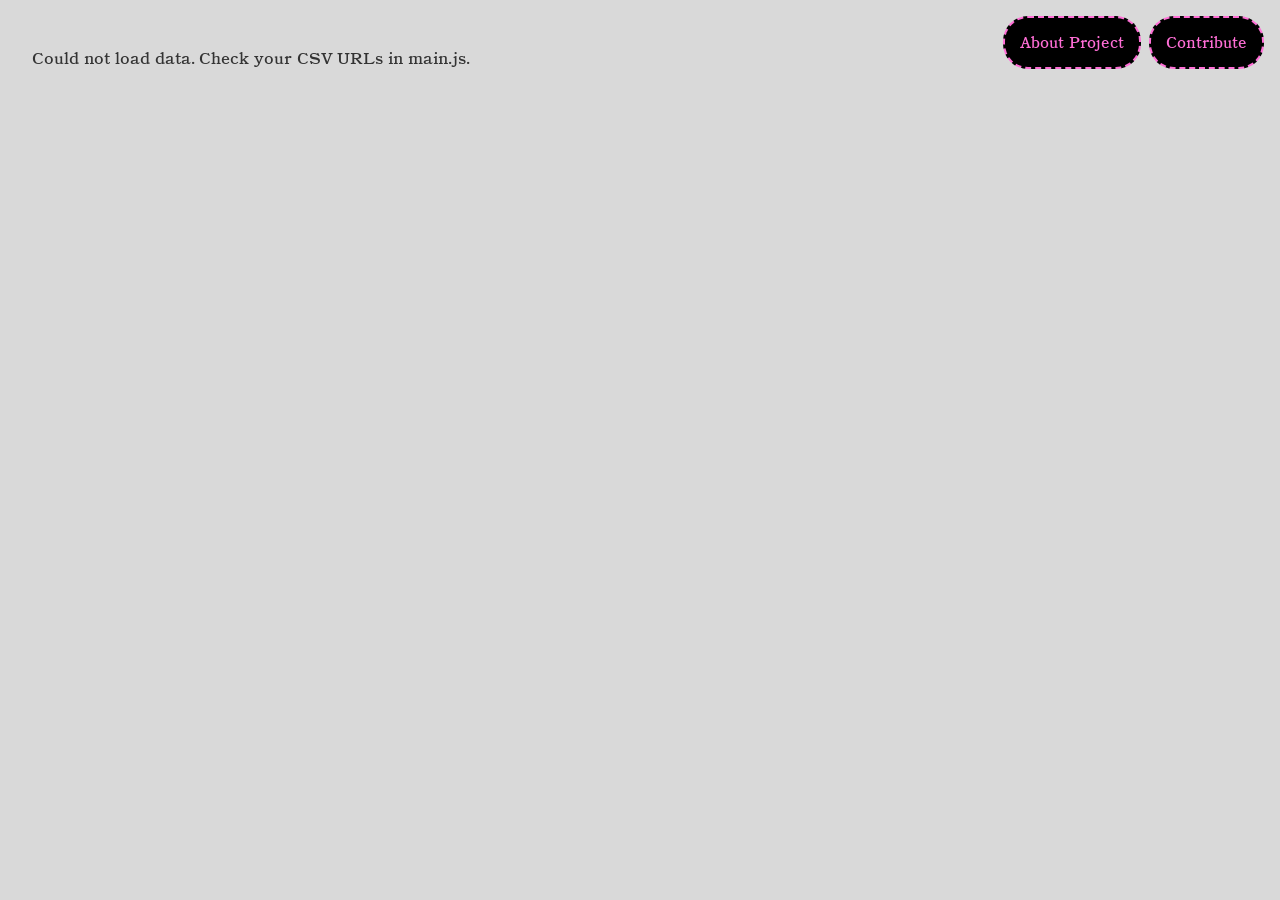
==== main-project/index.html @ a1c2e02a "good-enough-for-now" ====
<!DOCTYPE html>
<html lang="en">
<head>
    <meta charset="UTF-8">
    <meta name="viewport" content="width=device-width, initial-scale=1.0">
    <title>Femme*Net</title>
    <link rel="stylesheet" href="main.css">
    <meta name="viewport" content="width=device-width, initial-scale=1.0">
    <script src="https://cdn.jsdelivr.net/npm/d3@7/dist/d3.min.js"></script>
</head>
<body>
  <div class="buttons">
    <button class="about-btn">About Project</button>
    <a href="https://forms.gle/D9vr47WLoJyiMikB8" target="_blank">
      <button class="contribute-btn">Contribute</button>
    </a>
  </div>

  <div class="about-sidebar sidebar">
  <img src="caps-about-us-header.svg" alt="About Femme*Net" class="sidebar-header-img" />
    <p>Femme*Net is a public archive to celebrate the women in technology. With a focus on the past, present, and future, our goal is to make feminist internet history accessible to all. This is a love letter to the women who had a hand in building the modern internet. It is also for the next generation of women, a record for all of us to continue building a more equitable internet where women's perspectives are represented.</p>
<p>Ants are one of nature's most enduring symbols of collective intelligence and of invisible labor made visible.
Each ant follows its own path, leaves its own trail, and yet together they build something far greater than any individual could alone. No single ant is credited. No single ant leads. And still, the colony finds its way.</p>
<p>Femme*Net draws on this same truth. The women who built the internet rarely had their names in the headlines. They worked in the background, laid the groundwork, and left trails that others followed, often without knowing it. This archive is an act of making those trails visible.</p>
The ant is not just a symbol of efficiency or optimization. Here, it is a symbol of collective, uncredited, essential work and of what becomes possible when we finally start tracing those paths back to the women who made them.
</p>
<div class="hidden-about">
  <h3>The Hidden About</h3>
  <p>This project started as my way of healing through a fuck-ass situationship with a tech bro that low-key ruined my perception of how data is treated on the internet. I had many evil thoughts about that man, which I worked through with my therapist, but I digress.</p>
<p>That experience sparked an idea: what if the internet were run by women? In this age of automation and AI, what does it mean to be a cyberfeminist in the 21st century? What resources can women access, and how do we acknowledge the work women have done across the past, present, and future?</p>
<p>When VNS Matrix introduced cyberfeminism, their manifesto imagined an internet that could be rewritten and reclaimed. Femme*Net builds on that same question, but through an archive.
Anyways, this is the same thing I wrote earlier, just a little unfiltered. My teacher says not to self-censor, but I thought it was funny to add more context</p>
</p>
</div>
    <button class="close-btn">x</button>
      </div>

  <div class="noise"></div>
  <div id="graph"></div>

  <script src="main.js"></script>
</body>
</body>
</html>
---- main-project/main.css ----
@font-face {
    font-family: 'CatalogueLLTrialWeb-Regular';
    src: url('CatalogueLLTrialWeb-Regular.woff2') format('woff2');
    font-display: swap;
}

h2 {
  font-family: 'CatalogueLLTrialWeb-Regular', serif;
  font-size: 3rem;
  color: black;
  letter-spacing: -0.03em;
}

*, *::before, *::after {
    box-sizing: border-box;
}

body {
    margin: 0;
    padding: 0;
    overflow: hidden;
    font-family: 'CatalogueLLTrialWeb-Regular', serif;
}

.noise {
    position: fixed;
    inset: 0;
    width: 100%;
    height: 100vh;
    background-color: #D9D9D9;
    z-index: 0;
}

.noise::before {
    content: '';
    position: fixed;
    inset: 0;
    background-image: url('noise.png');
    background-size: 200px 200px;
    pointer-events: none;
    z-index: 1;
    opacity: 0.5;
    animation: noise 0.75s steps(1) infinite;
}


#graph {
    position: fixed;
    inset: 0;
    width: 100vw;
    height: 100vh;
    z-index: 2;
    background: transparent;
}

#graph svg {
    display: block;
    width: 100%;
    height: 100%;
}


.buttons {
    position: fixed;
    top: 1rem;
    right: 1rem;
    display: flex;
    gap: 0.5rem;
    z-index: 10;
}

.about-btn,
.contribute-btn {
    padding: 15px;
    color: #FF6ED6;
    background-color: black;
    cursor: pointer;
    border-radius: 25px;
    font-family: 'CatalogueLLTrialWeb-Regular', serif;
    font-size: 15px;
    border: 2px dashed #FF6ED6;
    transition: background-color 0.2s ease, color 0.2s ease, border-color 0.2s ease;
}

.about-btn:hover,
.contribute-btn:hover {
    color: black;
    background-color: #FF6ED6;
    border: 2px dashed black;
    transform: scale(1.05);
}

.sidebar {
  position: fixed;
  top: 15px;
  bottom: 15px;
  left: 50%;
  transform: translateX(-50%) translateY(100%);
  width: 650px;
  gap: 0.5rem;
  max-height: auto;
  overflow-y: auto;
  background: #FF6ED6;
  border-radius: 25px;
  border: 2px dashed black;
  transition: transform 0.45s cubic-bezier(0.16, 1, 0.3, 1);
  z-index: 12;
  text-align: left;
  color: black;
  font-family: 'CatalogueLLTrialWeb-Regular', serif;
  font-size: 1.4rem;
  padding: 2rem;
    scrollbar-width: none; 
  -ms-overflow-style: none; 
  line-height: 1.65rem;
    transform: translateX(-50%) translateY(calc(100% + 15px));
}

.sidebar.open {
  transform: translateX(-50%) translateY(0%);
}

.sidebar-header-img {
  display: block;
  margin: 0 auto;
}
.sidebar::-webkit-scrollbar {
  display: none; 
}
.sidebar h3 {
    text-align: center;
}
.hidden-about {
  color: #FF6ED6;
  font-family: 'CatalogueLLTrialWeb-Regular', serif;
  font-size: 1.4rem;
  line-height:1.6rem;
  transition: color 0.3s ease;
  cursor: default;
}

.hidden-about:hover {
  color: black; 
}

.sidebar.open {
  transform: translateX(-50%) translateY(0%);
}


.close-btn {
  position: absolute;
  top: 1.2rem;
  right: 1.2rem;
  background: none;
  border: none;
  color: black;
  font-family: sans-serif;
  font-size: 1.2rem;
  cursor: pointer;
  padding: 0;
  line-height: 1;
}
#node-card {
    position: fixed;
    top: 50%;
    right: 2rem;
    transform: translateY(-50%) translateX(110%);
    width: 500px;
    background: #000000;
    border: 2px dashed #ffffff;
    border-radius: 25px;
    padding: 2rem;
    transition: transform 0.35s cubic-bezier(0.16, 1, 0.3, 1);
    font-family: 'CatalogueLLTrialWeb-Regular', serif;
    z-index: 6;
}

#node-card.visible {
    transform: translateY(-50%) translateX(0%);
}

#card-close {
    position: absolute;
    top: 1rem;
    right: 1rem;
    background: none;
    border: none;
    color: #aaa;
    font-size: 1rem;
    cursor: pointer;
    line-height: 1;
}

#card-close:hover {
    color: #fff;
}

#card-title {
    font-family: 'CatalogueLLTrialWeb-Regular', serif;
    font-size: 1.4rem;
    color: #FF6ED6;
    margin: 0 0 0.4rem 0;
    line-height: 1.2;
}

#card-subheader {
    font-family: 'CatalogueLLTrialWeb-Regular', serif;
    font-size: 0.85rem;
    color: white;
    margin: 0 0 0.5rem 0;
    font-style: italic;
}

#card-meta {
    font-family: 'CatalogueLLTrialWeb-Regular', serif;
    font-size: 0.75rem;
    color: white;
    margin-bottom: 0.7rem;
    display: flex;
    gap: 0.4rem;
}

#card-contribution {
    font-family: 'CatalogueLLTrialWeb-Regular', serif;
    font-size: 0.82rem;
    color: white;
    line-height: 1.4;
    margin: 0;
}

#card-category {
    font-family: 'CatalogueLLTrialWeb-Regular', serif;
    font-size: 0.7rem;
    letter-spacing: 0.12em;
    text-transform: uppercase;
    margin-top: 0.8rem;
    font-weight: 600;
}


.curated-node:hover image {
    filter: brightness(0) saturate(100%) invert(63%) sepia(60%) saturate(500%) hue-rotate(280deg) brightness(1.1);
}

.user-label {
    opacity: 0;
    transition: opacity 0.2s;
    pointer-events: none;
    font-family: 'CatalogueLLTrialWeb-Regular', serif;
}

.user-node:hover .user-label {
    opacity: 1;
}


@media (max-width: 768px) {

    .sidebar {
        width: 100%;
    }

    #node-card {
        top: auto;
        bottom: 0;
        right: 0;
        left: 0;
        width: 100%;
        max-height: 60vh;
        overflow-y: auto;
        transform: translateY(110%);
        border-top: 5px dashed #ffffff;
        border-left: none;
        border-right: none;
        border-bottom: none;
        border-radius: 16px 16px 0 0;
    }

    #node-card.visible {
        transform: translateY(0%);
    }

    .buttons {
        top: 0.75rem;
        right: 0.75rem;
    }

    .about-btn,
    .contribute-btn {
        padding: 10px 14px;
        font-size: 13px;
    }

}

#node-image-box {
  position: fixed;
  top: 50%;
  left: 2rem;
  transform: translateY(-50%) translateX(-110%);
  width: 500px;
  height: 500px;
  background: #000;
  border: 2px dashed #ffffff;
  border-radius: 25px;
  overflow: hidden;
  transition: transform 0.35s cubic-bezier(0.16, 1, 0.3, 1);
  z-index: 6;
}

#card-image {
  width: 100%;
  height: 100%;
  object-fit: cover;
  display: block;
}

#node-image-box.visible {
  transform: translateY(-50%) translateX(0%);
}

@media (max-width: 768px) {
  #node-image-box {
    top: auto;
    bottom: 0;
    left: 0;
    right: 0;
    width: 100%;
    max-width: 100%;
    height: 40vh;
    transform: translateY(110%);
    border-radius: 16px 16px 0 0;
  }

  #node-image-box.visible {
    transform: translateY(0%);
  }
}
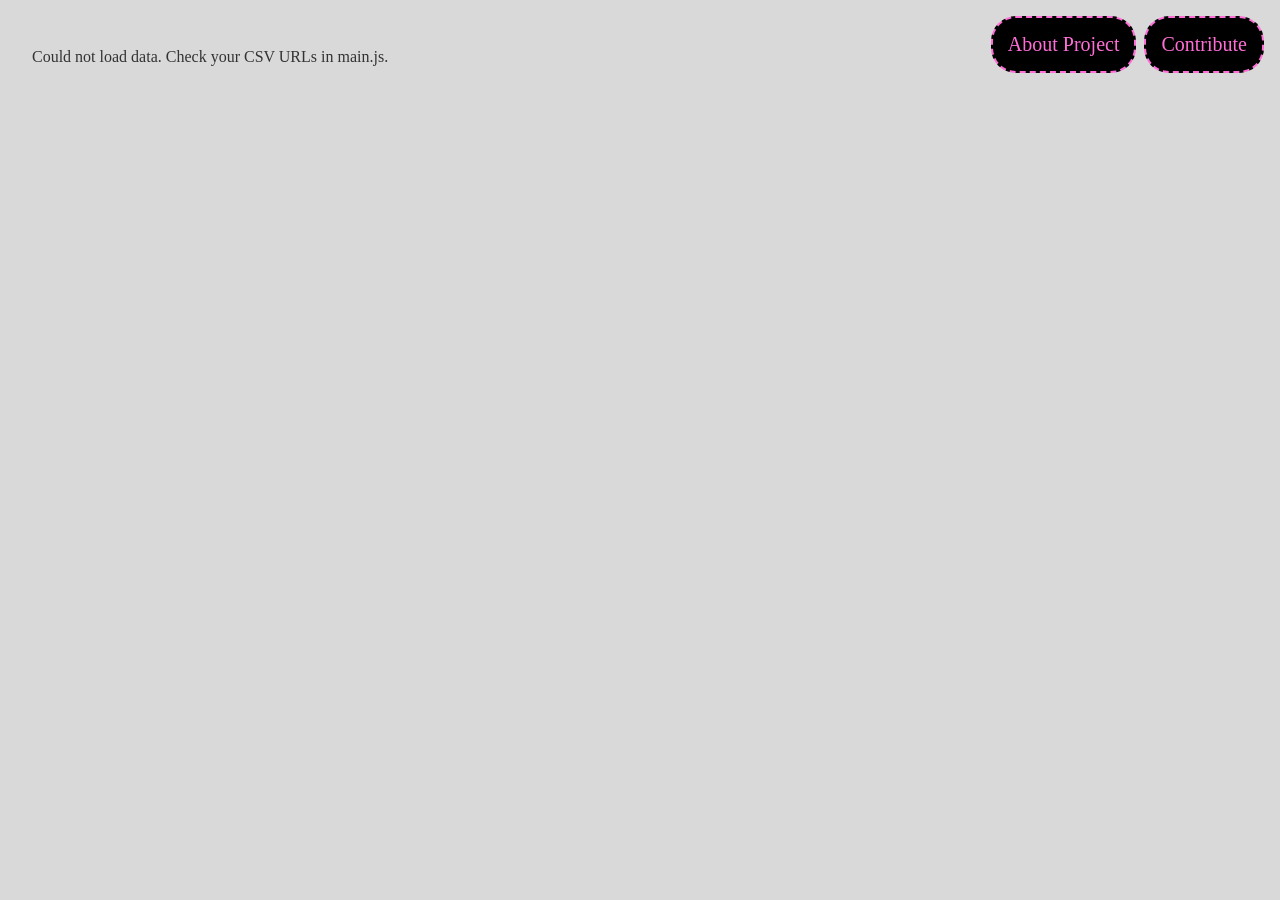
==== commit c6e4fda2: "font-update" ====
--- a/main-project/index.html
+++ b/main-project/index.html
@@ -5,6 +5,7 @@
     <meta name="viewport" content="width=device-width, initial-scale=1.0">
     <title>Femme*Net</title>
     <link rel="stylesheet" href="main.css">
+    <link rel="stylesheet" href="https://use.typekit.net/txp0aeo.css">
     <meta name="viewport" content="width=device-width, initial-scale=1.0">
     <script src="https://cdn.jsdelivr.net/npm/d3@7/dist/d3.min.js"></script>
 </head>
--- a/main-project/main.css
+++ b/main-project/main.css
@@ -1,25 +1,23 @@
-@font-face {
-    font-family: 'CatalogueLLTrialWeb-Regular';
-    src: url('CatalogueLLTrialWeb-Regular.woff2') format('woff2');
-    font-display: swap;
+*, *::before, *::after {
+    box-sizing: border-box;
 }
 
 h2 {
-  font-family: 'CatalogueLLTrialWeb-Regular', serif;
+  font-family: "filosofia-grand", serif;
+  font-weight: 700;
+  font-style: normal;
   font-size: 3rem;
   color: black;
   letter-spacing: -0.03em;
-}
-
-*, *::before, *::after {
-    box-sizing: border-box;
 }
 
 body {
     margin: 0;
     padding: 0;
     overflow: hidden;
-    font-family: 'CatalogueLLTrialWeb-Regular', serif;
+    font-family: "filosofia-grand", serif;
+    font-weight: 400;
+    font-style: normal;
 }
 
 .noise {
@@ -76,8 +74,10 @@
     background-color: black;
     cursor: pointer;
     border-radius: 25px;
-    font-family: 'CatalogueLLTrialWeb-Regular', serif;
-    font-size: 15px;
+    font-family: "filosofia-grand", serif;
+    font-weight: 4s00;
+    font-style: normal;
+    font-size: 20px;
     border: 2px dashed #FF6ED6;
     transition: background-color 0.2s ease, color 0.2s ease, border-color 0.2s ease;
 }
@@ -107,7 +107,9 @@
   z-index: 12;
   text-align: left;
   color: black;
-  font-family: 'CatalogueLLTrialWeb-Regular', serif;
+  font-family: "filosofia-grand", serif;
+    font-weight: 400;
+    font-style: normal;
   font-size: 1.4rem;
   padding: 2rem;
     scrollbar-width: none; 
@@ -132,7 +134,9 @@
 }
 .hidden-about {
   color: #FF6ED6;
-  font-family: 'CatalogueLLTrialWeb-Regular', serif;
+  font-family: "filosofia-grand", serif;
+    font-weight: 400;
+    font-style: normal;
   font-size: 1.4rem;
   line-height:1.6rem;
   transition: color 0.3s ease;
@@ -172,7 +176,9 @@
     border-radius: 25px;
     padding: 2rem;
     transition: transform 0.35s cubic-bezier(0.16, 1, 0.3, 1);
-    font-family: 'CatalogueLLTrialWeb-Regular', serif;
+    font-family: "filosofia-grand", serif;
+    font-weight: 400;
+    font-style: normal;
     z-index: 6;
 }
 
@@ -197,24 +203,30 @@
 }
 
 #card-title {
-    font-family: 'CatalogueLLTrialWeb-Regular', serif;
-    font-size: 1.4rem;
+    font-family: "filosofia-grand", serif;
+    font-weight: 400;
+    font-style: normal;
+    font-size: 2rem;
     color: #FF6ED6;
     margin: 0 0 0.4rem 0;
     line-height: 1.2;
 }
 
 #card-subheader {
-    font-family: 'CatalogueLLTrialWeb-Regular', serif;
-    font-size: 0.85rem;
+    font-family: "filosofia-grand", serif;
+    font-weight: 400;
+    font-style: normal;
+    font-size: 1rem;
     color: white;
     margin: 0 0 0.5rem 0;
     font-style: italic;
 }
 
 #card-meta {
-    font-family: 'CatalogueLLTrialWeb-Regular', serif;
-    font-size: 0.75rem;
+    font-family: "filosofia-grand", serif;
+    font-weight: 400;
+    font-style: normal;
+    font-size: 1rem;
     color: white;
     margin-bottom: 0.7rem;
     display: flex;
@@ -222,20 +234,23 @@
 }
 
 #card-contribution {
-    font-family: 'CatalogueLLTrialWeb-Regular', serif;
-    font-size: 0.82rem;
+    font-family: "filosofia-grand", serif;
+    font-weight: 400;
+    font-style: normal;
+    font-size: 1rem;
     color: white;
     line-height: 1.4;
     margin: 0;
 }
 
 #card-category {
-    font-family: 'CatalogueLLTrialWeb-Regular', serif;
-    font-size: 0.7rem;
+    font-family: "filosofia-basic-small-caps", serif;
+  font-weight: 400;
+  font-style: normal;
+    font-size: 1rem;
     letter-spacing: 0.12em;
     text-transform: uppercase;
     margin-top: 0.8rem;
-    font-weight: 600;
 }
 
 
@@ -247,7 +262,9 @@
     opacity: 0;
     transition: opacity 0.2s;
     pointer-events: none;
-    font-family: 'CatalogueLLTrialWeb-Regular', serif;
+    font-family: "filosofia-grand", serif;
+    font-weight: 400;
+    font-style: normal;
 }
 
 .user-node:hover .user-label {
@@ -336,4 +353,4 @@
   #node-image-box.visible {
     transform: translateY(0%);
   }
-}
+}
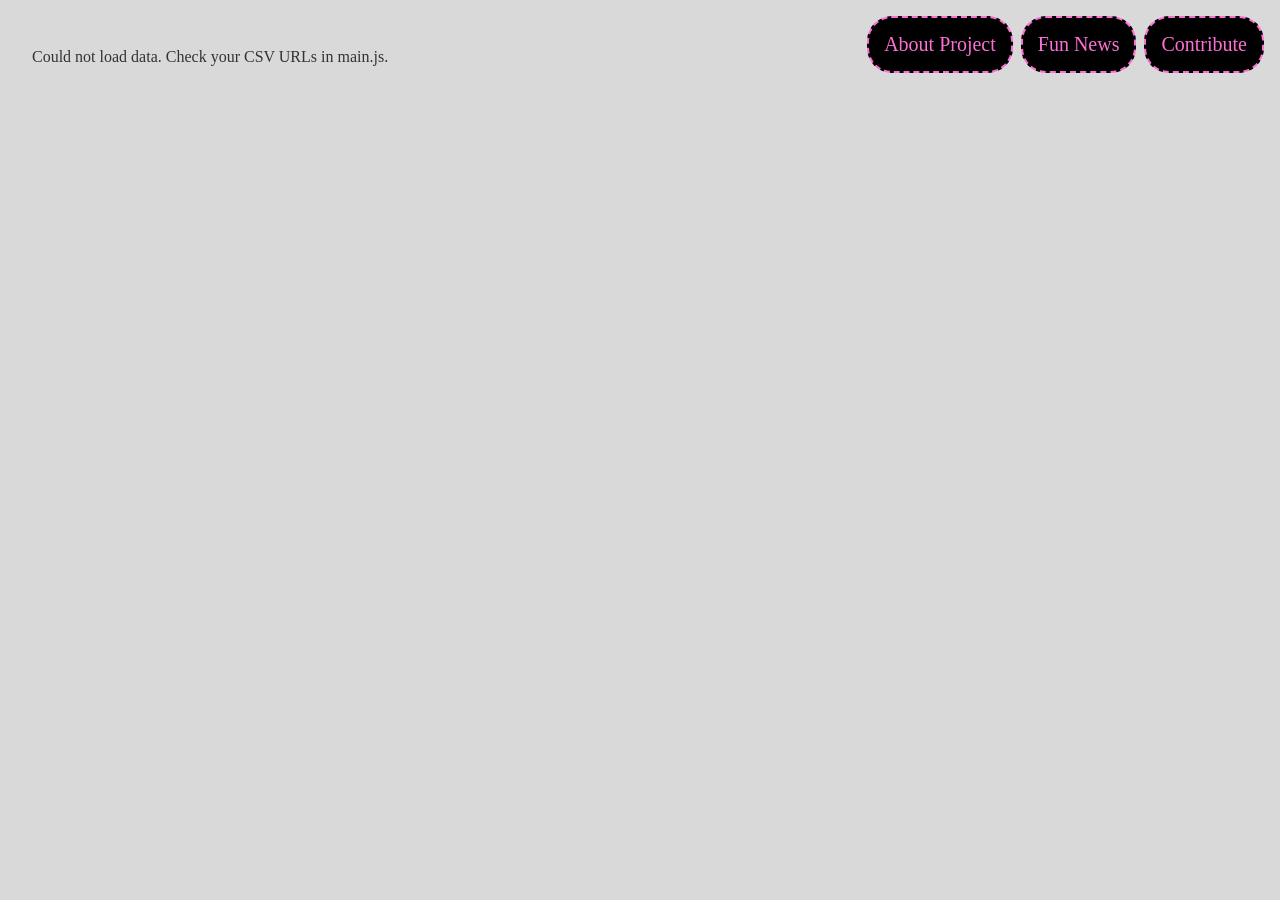
==== commit b048d4b3: "new update" ====
--- a/main-project/index.html
+++ b/main-project/index.html
@@ -6,40 +6,46 @@
     <title>Femme*Net</title>
     <link rel="stylesheet" href="main.css">
     <link rel="stylesheet" href="https://use.typekit.net/txp0aeo.css">
-    <meta name="viewport" content="width=device-width, initial-scale=1.0">
     <script src="https://cdn.jsdelivr.net/npm/d3@7/dist/d3.min.js"></script>
 </head>
 <body>
+
   <div class="buttons">
     <button class="about-btn">About Project</button>
+    <button class="fun-news-btn">Fun News</button>
     <a href="https://forms.gle/D9vr47WLoJyiMikB8" target="_blank">
       <button class="contribute-btn">Contribute</button>
     </a>
   </div>
 
   <div class="about-sidebar sidebar">
-  <img src="caps-about-us-header.svg" alt="About Femme*Net" class="sidebar-header-img" />
+    <img src="caps-about-us-header.svg" alt="About Femme*Net" class="sidebar-header-img" />
     <p>Femme*Net is a public archive to celebrate the women in technology. With a focus on the past, present, and future, our goal is to make feminist internet history accessible to all. This is a love letter to the women who had a hand in building the modern internet. It is also for the next generation of women, a record for all of us to continue building a more equitable internet where women's perspectives are represented.</p>
-<p>Ants are one of nature's most enduring symbols of collective intelligence and of invisible labor made visible.
-Each ant follows its own path, leaves its own trail, and yet together they build something far greater than any individual could alone. No single ant is credited. No single ant leads. And still, the colony finds its way.</p>
-<p>Femme*Net draws on this same truth. The women who built the internet rarely had their names in the headlines. They worked in the background, laid the groundwork, and left trails that others followed, often without knowing it. This archive is an act of making those trails visible.</p>
-The ant is not just a symbol of efficiency or optimization. Here, it is a symbol of collective, uncredited, essential work and of what becomes possible when we finally start tracing those paths back to the women who made them.
-</p>
-<div class="hidden-about">
-  <h3>The Hidden About</h3>
-  <p>This project started as my way of healing through a fuck-ass situationship with a tech bro that low-key ruined my perception of how data is treated on the internet. I had many evil thoughts about that man, which I worked through with my therapist, but I digress.</p>
-<p>That experience sparked an idea: what if the internet were run by women? In this age of automation and AI, what does it mean to be a cyberfeminist in the 21st century? What resources can women access, and how do we acknowledge the work women have done across the past, present, and future?</p>
-<p>When VNS Matrix introduced cyberfeminism, their manifesto imagined an internet that could be rewritten and reclaimed. Femme*Net builds on that same question, but through an archive.
-Anyways, this is the same thing I wrote earlier, just a little unfiltered. My teacher says not to self-censor, but I thought it was funny to add more context</p>
-</p>
-</div>
+    <p>Ants are one of nature's most enduring symbols of collective intelligence and of invisible labor made visible. Each ant follows its own path, leaves its own trail, and yet together they build something far greater than any individual could alone. No single ant is credited. No single ant leads. And still, the colony finds its way.</p>
+    <p>Femme*Net draws on this same truth. The women who built the internet rarely had their names in the headlines. They worked in the background, laid the groundwork, and left trails that others followed, often without knowing it. This archive is an act of making those trails visible.</p>
+    <p>The ant is not just a symbol of efficiency or optimization. Here, it is a symbol of collective, uncredited, essential work and of what becomes possible when we finally start tracing those paths back to the women who made them.</p>
+    <div class="hidden-about">
+      <h3>The Hidden About</h3>
+      <p>This project started as my way of healing through a fuck-ass situationship with a tech bro that low-key ruined my perception of how data is treated on the internet. I had many evil thoughts about that man, which I worked through with my therapist, but I digress.</p>
+      <p>That experience sparked an idea: what if the internet were run by women? In this age of automation and AI, what does it mean to be a cyberfeminist in the 21st century? What resources can women access, and how do we acknowledge the work women have done across the past, present, and future?</p>
+      <p>When VNS Matrix introduced cyberfeminism, their manifesto imagined an internet that could be rewritten and reclaimed. Femme*Net builds on that same question, but through an archive. Anyways, this is the same thing I wrote earlier, just a little unfiltered. My teacher says not to self-censor, but I thought it was funny to add more context.</p>
+    </div>
     <button class="close-btn">x</button>
-      </div>
+  </div>
+
+  <div class="fun-news-sidebar sidebar">
+    <img src="../funnews.svg" alt="Fun News Femme*Net" class="sidebar-header-img" />
+    <p>Hey! I'm glad that you clicked onto this area. You might be wondering, why this site is full of ants — well, I learned that ants were used as a tool to study algorithmic code. If you liked the web version of this project, and wanna keep a physical copy. Here are two ways to do so!</p>
+    <ul>
+      <li>I have a book! (it's in progress) trust - It's basically the same thing, just more narration from me (aka — more yapping on how this project came to live, a more diaristic approach of my research on the women on the net that I featured here.</li>
+      <li>I have physical NFC Cards (woahhhhh, so cool am i right, ladies?) I'm just kidding — I got this idea from Chia Amisola, who I attended a workshop with once, and she pulled out the NFC tokens for us to tag our websites on. That was how I got the idea, to tag a website so that people could always keep this project in a more concise way.</li>
+    </ul>
+    <button class="close-btn">x</button>
+  </div>
 
   <div class="noise"></div>
   <div id="graph"></div>
 
   <script src="main.js"></script>
 </body>
-</body>
 </html>
--- a/main-project/main.css
+++ b/main-project/main.css
@@ -41,7 +41,6 @@
     animation: noise 0.75s steps(1) infinite;
 }
 
-
 #graph {
     position: fixed;
     inset: 0;
@@ -57,7 +56,6 @@
     height: 100%;
 }
 
-
 .buttons {
     position: fixed;
     top: 1rem;
@@ -68,14 +66,15 @@
 }
 
 .about-btn,
-.contribute-btn {
+.contribute-btn,
+.fun-news-btn {
     padding: 15px;
     color: #FF6ED6;
     background-color: black;
     cursor: pointer;
     border-radius: 25px;
     font-family: "filosofia-grand", serif;
-    font-weight: 4s00;
+    font-weight: 400;
     font-style: normal;
     font-size: 20px;
     border: 2px dashed #FF6ED6;
@@ -83,6 +82,7 @@
 }
 
 .about-btn:hover,
+.fun-news-btn:hover,
 .contribute-btn:hover {
     color: black;
     background-color: #FF6ED6;
@@ -95,10 +95,8 @@
   top: 15px;
   bottom: 15px;
   left: 50%;
-  transform: translateX(-50%) translateY(100%);
   width: 650px;
   gap: 0.5rem;
-  max-height: auto;
   overflow-y: auto;
   background: #FF6ED6;
   border-radius: 25px;
@@ -108,14 +106,14 @@
   text-align: left;
   color: black;
   font-family: "filosofia-grand", serif;
-    font-weight: 400;
-    font-style: normal;
+  font-weight: 400;
+  font-style: normal;
   font-size: 1.4rem;
   padding: 2rem;
-    scrollbar-width: none; 
-  -ms-overflow-style: none; 
+  scrollbar-width: none;
+  -ms-overflow-style: none;
   line-height: 1.65rem;
-    transform: translateX(-50%) translateY(calc(100% + 15px));
+  transform: translateX(-50%) translateY(calc(100% + 15px));
 }
 
 .sidebar.open {
@@ -126,31 +124,29 @@
   display: block;
   margin: 0 auto;
 }
+
 .sidebar::-webkit-scrollbar {
-  display: none; 
-}
+  display: none;
+}
+
 .sidebar h3 {
     text-align: center;
 }
+
 .hidden-about {
   color: #FF6ED6;
   font-family: "filosofia-grand", serif;
-    font-weight: 400;
-    font-style: normal;
+  font-weight: 400;
+  font-style: normal;
   font-size: 1.4rem;
-  line-height:1.6rem;
+  line-height: 1.6rem;
   transition: color 0.3s ease;
   cursor: default;
 }
 
 .hidden-about:hover {
-  color: black; 
-}
-
-.sidebar.open {
-  transform: translateX(-50%) translateY(0%);
-}
-
+  color: black;
+}
 
 .close-btn {
   position: absolute;
@@ -165,26 +161,6 @@
   padding: 0;
   line-height: 1;
 }
-#node-card {
-    position: fixed;
-    top: 50%;
-    right: 2rem;
-    transform: translateY(-50%) translateX(110%);
-    width: 500px;
-    background: #000000;
-    border: 2px dashed #ffffff;
-    border-radius: 25px;
-    padding: 2rem;
-    transition: transform 0.35s cubic-bezier(0.16, 1, 0.3, 1);
-    font-family: "filosofia-grand", serif;
-    font-weight: 400;
-    font-style: normal;
-    z-index: 6;
-}
-
-#node-card.visible {
-    transform: translateY(-50%) translateX(0%);
-}
 
 #card-close {
     position: absolute;
@@ -245,85 +221,56 @@
 
 #card-category {
     font-family: "filosofia-basic-small-caps", serif;
-  font-weight: 400;
-  font-style: normal;
+    font-weight: 400;
+    font-style: normal;
     font-size: 1rem;
     letter-spacing: 0.12em;
     text-transform: uppercase;
     margin-top: 0.8rem;
 }
 
-
 .curated-node:hover image {
     filter: brightness(0) saturate(100%) invert(63%) sepia(60%) saturate(500%) hue-rotate(280deg) brightness(1.1);
 }
 
+.user-label,
+.user-label-bg {
+  opacity: 0;
+  transition: opacity 0.2s ease;
+  pointer-events: none;
+}
+
+.user-node:hover .user-label,
+.user-node:hover .user-label-bg {
+  opacity: 1;
+}
+
 .user-label {
-    opacity: 0;
-    transition: opacity 0.2s;
-    pointer-events: none;
-    font-family: "filosofia-grand", serif;
-    font-weight: 400;
-    font-style: normal;
-}
-
-.user-node:hover .user-label {
-    opacity: 1;
-}
-
-
-@media (max-width: 768px) {
-
-    .sidebar {
-        width: 100%;
-    }
-
-    #node-card {
-        top: auto;
-        bottom: 0;
-        right: 0;
-        left: 0;
-        width: 100%;
-        max-height: 60vh;
-        overflow-y: auto;
-        transform: translateY(110%);
-        border-top: 5px dashed #ffffff;
-        border-left: none;
-        border-right: none;
-        border-bottom: none;
-        border-radius: 16px 16px 0 0;
-    }
-
-    #node-card.visible {
-        transform: translateY(0%);
-    }
-
-    .buttons {
-        top: 0.75rem;
-        right: 0.75rem;
-    }
-
-    .about-btn,
-    .contribute-btn {
-        padding: 10px 14px;
-        font-size: 13px;
-    }
-
-}
-
+  font-family: "filosofia-grand", serif;
+  font-weight: 400;
+  font-style: normal;
+}
+
+/* ============================================================
+   NODE IMAGE BOX — DESKTOP
+   ============================================================ */
 #node-image-box {
   position: fixed;
   top: 50%;
   left: 2rem;
-  transform: translateY(-50%) translateX(-110%);
+  transform: translateY(-50%) translateX(-150%);
   width: 500px;
   height: 500px;
   background: #000;
   border: 2px dashed #ffffff;
   border-radius: 25px;
   overflow: hidden;
-  transition: transform 0.35s cubic-bezier(0.16, 1, 0.3, 1);
+  transition: transform 0.4s cubic-bezier(0.16, 1, 0.3, 1);
   z-index: 6;
+}
+
+#node-image-box.visible {
+  transform: translateY(-50%) translateX(0%);
 }
 
 #card-image {
@@ -331,26 +278,111 @@
   height: 100%;
   object-fit: cover;
   display: block;
-}
-
-#node-image-box.visible {
+  transition: opacity 0.2s ease; 
+}
+
+/* ============================================================
+   NODE CARD — DESKTOP
+   ============================================================ */
+#node-card {
+  position: fixed;
+  top: 50%;
+  right: 2rem;
+  transform: translateY(-50%) translateX(120%);
+  width: 500px;
+  background: #000000;
+  border: 2px dashed #ffffff;
+  border-radius: 25px;
+  padding: 2rem;
+  transition: transform 0.35s cubic-bezier(0.16, 1, 0.3, 1);
+  font-family: "filosofia-grand", serif;
+  font-weight: 400;
+  font-style: normal;
+  z-index: 6;
+}
+
+#node-card.visible {
   transform: translateY(-50%) translateX(0%);
 }
 
+/* ============================================================
+   MOBILE
+   ============================================================ */
 @media (max-width: 768px) {
+
+  .sidebar {
+    width: 100%;
+  }
+
+  .buttons {
+    top: 0.75rem;
+    right: 0.75rem;
+  }
+
+  .about-btn,
+  .contribute-btn {
+    padding: 10px 14px;
+    font-size: 13px;
+    border: 2px dashed #FF6ED6;
+  }
+
   #node-image-box {
-    top: auto;
-    bottom: 0;
+    position: fixed;
+    top: 0;
     left: 0;
     right: 0;
     width: 100%;
-    max-width: 100%;
-    height: 40vh;
-    transform: translateY(110%);
-    border-radius: 16px 16px 0 0;
+    height: 60vh;
+    border: none;
+    border-radius: 0;
+    z-index: 7;
+    pointer-events: none;
+    opacity: 0;
+    transition: opacity 0.4s ease;
+    transform: none !important;
   }
 
   #node-image-box.visible {
-    transform: translateY(0%);
-  }
+    opacity: 1;
+    pointer-events: all;
+    transform: none !important;
+  }
+
+  #card-image {
+    width: 100%;
+    height: 100%;
+    object-fit: cover;
+    object-position: top center;
+  }
+
+  #node-card {
+    position: fixed;
+    top: 60vh;
+    bottom: 0;
+    right: 0;
+    left: 0;
+    width: 100%;
+    height: auto;
+    max-height: none;
+    overflow-y: auto;
+    background: #000000;
+    border: none;
+    border-top: 2px dashed #ffffff;
+    border-radius: 0;
+    padding: 1.5rem;
+    pointer-events: none;
+    z-index: 9;
+    opacity: 0;
+    transition: opacity 0.4s ease;
+    transform: none !important;
+  }
+
+  #node-card.visible {
+    opacity: 1;
+    pointer-events: all;
+    transform: none !important;
+    top: 60vh !important;
+    bottom: 0 !important;
+  }
+
 }
